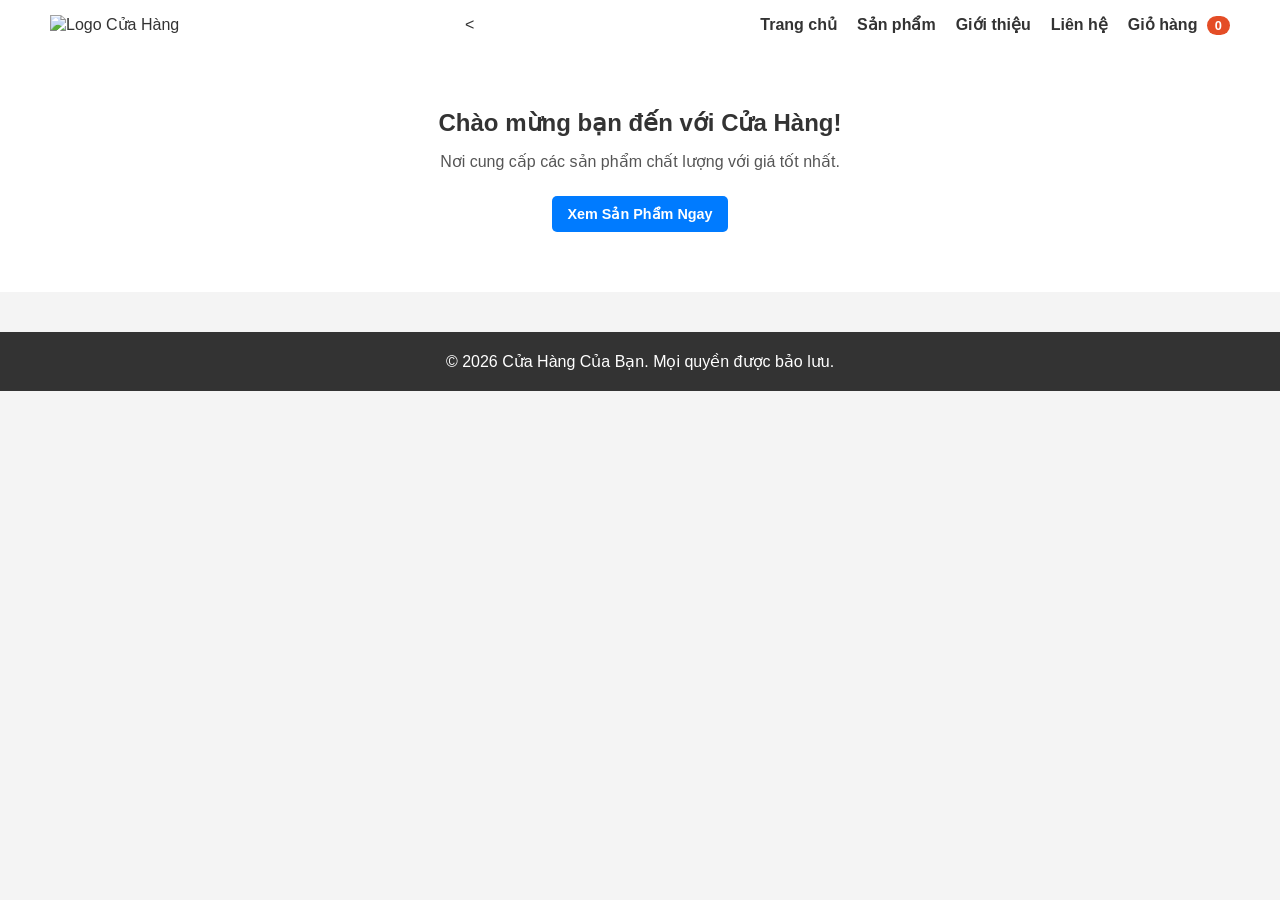
==== index.html @ abeb11eb "n" ====
<!DOCTYPE html>
<html lang="vi">
<head>
    <meta charset="UTF-8">
    <meta name="viewport" content="width=device-width, initial-scale=1.0">
    <title>Trang Chủ - Cửa Hàng</title>
    <link rel="stylesheet" href="css/style.css">
</head>
<body>
    <header>
        <div class="logo">
            <img src="images/logo.jpg" alt="Logo Cửa Hàng">
        </div>
        <<nav>
    <ul>
        <li><a href="index.html">Trang chủ</a></li>
        <li><a href="html/san-pham.html">Sản phẩm</a></li>
        <li><a href="html/gioi-thieu.html">Giới thiệu</a></li>
        <li><a href="html/lien-he.html">Liên hệ</a></li>
        <li><a href="html/gio-hang.html">Giỏ hàng <span id="cart-count">0</span></a></li>
    </ul>
</nav>

<script src="js/script.js"></script>
    </header>
    

    <main>
        <section class="hero" style="text-align: center; padding: 60px 20px; background-color: #fff; margin-bottom: 30px;">
            <h1>Chào mừng bạn đến với Cửa Hàng!</h1>
            <p style="margin: 15px 0; color: #555;">Nơi cung cấp các sản phẩm chất lượng với giá tốt nhất.</p>
            <a href="html/san-pham.html" class="btn-buy" style="text-decoration: none; display: inline-block; margin-top: 10px;">Xem Sản Phẩm Ngay</a>
        </section>
    </main>
    

    <footer>
        <p>&copy; 2026 Cửa Hàng Của Bạn. Mọi quyền được bảo lưu.</p>
    </footer>
</body>
</html>
---- css/style.css ----
/* Reset CSS cơ bản */
* {
    margin: 0;
    padding: 0;
    box-sizing: border-box;
    font-family: Arial, sans-serif;
}

body {
    background-color: #f4f4f4;
    color: #333;
}

/* Kiểu dáng cho Header */
header {
    background-color: #fff;
    padding: 15px 50px;
    display: flex;
    justify-content: space-between;
    align-items: center;
    box-shadow: 0 2px 5px rgba(0,0,0,0.1);
}

header .logo img {
    height: 50px; /* Điều chỉnh kích thước logo của bạn */
}

nav ul {
    list-style: none;
    display: flex;
    gap: 20px;
}

nav ul li a {
    text-decoration: none;
    color: #333;
    font-weight: bold;
}

nav ul li a:hover {
    color: #007bff;
}

/* Kiểu dáng cho phần nội dung chính */
.products-container {
    max-width: 1000px;
    margin: 40px auto;
    padding: 0 20px;
}

.products-container h2 {
    text-align: center;
    margin-bottom: 30px;
    color: #222;
}

/* Grid sản phẩm */
.product-grid {
    display: grid;
    grid-template-columns: repeat(auto-fit, minmax(250px, 1fr));
    gap: 20px;
}

/* Thẻ sản phẩm */
.product-card {
    background-color: #fff;
    border-radius: 8px;
    padding: 15px;
    text-align: center;
    box-shadow: 0 2px 8px rgba(0,0,0,0.1);
    transition: transform 0.3s ease;
}

.product-card:hover {
    transform: translateY(-5px);
}

.product-image {
    background-color: #e0e0e0;
    height: 200px;
    border-radius: 5px;
    display: flex;
    align-items: center;
    justify-content: center;
    margin-bottom: 15px;
    color: #777;
    /* Bạn có thể thay background bằng thẻ <img> khi có ảnh thật */
}

.product-card h3 {
    font-size: 1.2rem;
    margin-bottom: 10px;
}

.product-card .price {
    color: #e44d26;
    font-weight: bold;
    font-size: 1.1rem;
    margin-bottom: 15px;
}

.btn-buy {
    background-color: #007bff;
    color: white;
    border: none;
    padding: 10px 20px;
    border-radius: 5px;
    cursor: pointer;
    font-weight: bold;
    transition: background-color 0.3s;
}

.btn-buy:hover {
    background-color: #0056b3;
}

/* Kiểu dáng cho Footer */
footer {
    text-align: center;
    padding: 20px;
    background-color: #333;
    color: #fff;
    margin-top: 40px;
}
#cart-count {
    background-color: #e44d26;
    color: white;
    padding: 2px 8px;
    border-radius: 20px;
    font-size: 0.8rem;
    margin-left: 5px;
    font-weight: bold;
}

/* Kiểu dáng cho hộp Thông báo (Toast) hiện ở góc dưới bên phải */
.toast-message {
    position: fixed;
    bottom: 20px;
    right: 20px;
    background-color: #28a745; /* Màu xanh lá thành công */
    color: white;
    padding: 15px 25px;
    border-radius: 5px;
    box-shadow: 0 4px 10px rgba(0,0,0,0.2);
    font-weight: bold;
    z-index: 9999;
    
    /* Thiết lập hiệu ứng chuyển động mặc định là ẩn */
    opacity: 0;
    transform: translateY(20px);
    transition: opacity 0.3s ease, transform 0.3s ease;
}

/* Khi có class .show, thông báo sẽ trượt lên và hiện rõ */
.toast-message.show {
    opacity: 1;
    transform: translateY(0);
}
/* --- SẮP XẾP NHÓM NÚT BẤM --- */
.button-group {
    display: flex;
    justify-content: center; /* Căn giữa 2 nút */
    gap: 10px; /* Tạo khoảng cách 10px giữa nút Chi tiết và Mua Ngay */
}

/* --- KIỂU DÁNG CHO NÚT CHI TIẾT --- */
.btn-detail {
    background-color: #f8f9fa; /* Màu nền xám nhạt */
    color: #333; /* Chữ màu đen/xám đậm */
    border: 1px solid #ccc; /* Viền mỏng */
    text-decoration: none; /* Bỏ gạch chân của thẻ a */
    padding: 10px 15px;
    border-radius: 5px;
    font-weight: bold;
    font-size: 0.9rem; /* Chỉnh cỡ chữ ngang bằng nút Mua ngay */
    cursor: pointer;
    transition: all 0.3s ease;
    
    /* Dùng flex để chữ canh giữa hoàn hảo nếu cần */
    display: flex; 
    align-items: center; 
    justify-content: center;
}

.btn-detail:hover {
    background-color: #e2e6ea; /* Đậm hơn một chút khi rà chuột */
    border-color: #dae0e5;
}

/* --- CHỈNH SỬA NHẸ LẠI NÚT MUA NGAY CŨ (Nếu cần) --- */
.btn-buy {
    /* Ép cỡ chữ và padding bằng với nút chi tiết cho cân đối */
    font-size: 0.9rem;
    padding: 10px 15px; 
}
/* =========================================
   CSS CHO TRANG CHI TIẾT SẢN PHẨM 
   ========================================= */

/* Khung bọc toàn bộ trang chi tiết */
.product-detail-page {
    max-width: 1000px;
    margin: 40px auto;
    padding: 0 20px;
}

/* --- Phần trên: Chia đôi cột Ảnh và Thông tin --- */
.product-top {
    display: flex;
    gap: 40px;
    background: #fff;
    padding: 30px;
    border-radius: 8px;
    box-shadow: 0 2px 8px rgba(0,0,0,0.1);
    margin-bottom: 30px;
}

/* Cột chứa ảnh */
.product-gallery {
    flex: 1; /* Chiếm 1 nửa không gian */
    background-color: #f8f9fa;
    border-radius: 8px;
    display: flex;
    align-items: center;
    justify-content: center;
    min-height: 350px;
    padding: 20px;
}

.product-gallery img {
    max-width: 100%;
    height: auto;
    border-radius: 5px;
    box-shadow: 0 2px 5px rgba(0,0,0,0.1);
}

/* Cột chứa thông tin chữ */
.product-info {
    flex: 1; /* Chiếm 1 nửa không gian còn lại */
}

.product-info h1 {
    font-size: 2rem;
    margin-bottom: 15px;
    color: #222;
}

.product-info .price {
    font-size: 1.8rem;
    color: #e44d26;
    font-weight: bold;
    margin-bottom: 15px;
}

.product-info .status {
    margin-bottom: 20px;
    font-size: 1.1rem;
    color: #555;
}

.product-info .status strong {
    color: #28a745; /* Màu xanh lá cho chữ Còn hàng */
}

.short-desc {
    margin-left: 20px;
    margin-bottom: 30px;
    line-height: 1.6;
    color: #444;
}

/* Nút thêm vào giỏ hàng to và nổi bật */
.product-info .btn-buy {
    width: 100%; 
    padding: 15px;
    font-size: 1.2rem;
    border-radius: 8px;
    background-color: #007bff;
    color: white;
    border: none;
    cursor: pointer;
    font-weight: bold;
    transition: background-color 0.3s;
}

.product-info .btn-buy:hover {
    background-color: #0056b3;
}

/* --- Phần dưới: Bảng thông số và Bài viết mô tả --- */
.product-bottom {
    background: #fff;
    padding: 30px;
    border-radius: 8px;
    box-shadow: 0 2px 8px rgba(0,0,0,0.1);
}

.product-bottom h2 {
    border-bottom: 2px solid #007bff;
    padding-bottom: 10px;
    margin-bottom: 20px;
    color: #333;
    display: inline-block;
}

/* Trang trí Bảng thông số kỹ thuật */
.specs-table {
    width: 100%;
    border-collapse: collapse;
    margin-bottom: 40px;
}

.specs-table th, .specs-table td {
    border: 1px solid #ddd;
    padding: 12px 15px;
    text-align: left;
}

/* Tạo hiệu ứng sọc ngựa vằn cho bảng (1 dòng trắng, 1 dòng xám) */
.specs-table tr:nth-child(odd) {
    background-color: #f9f9f9;
}

.specs-table td:first-child {
    font-weight: bold;
    width: 30%; /* Cột tiêu đề chiếm 30% độ rộng bảng */
    color: #555;
}

/* Trang trí đoạn văn chi tiết */
.long-desc {
    line-height: 1.8;
    color: #444;
    font-size: 1.05rem;
}

/* --- Responsive: Tự động xếp dọc khi dùng điện thoại/màn hình nhỏ --- */
@media (max-width: 768px) {
    .product-top {
        flex-direction: column; /* Đẩy ảnh lên trên, thông tin xuống dưới */
        padding: 20px;
        gap: 20px;
    }
}
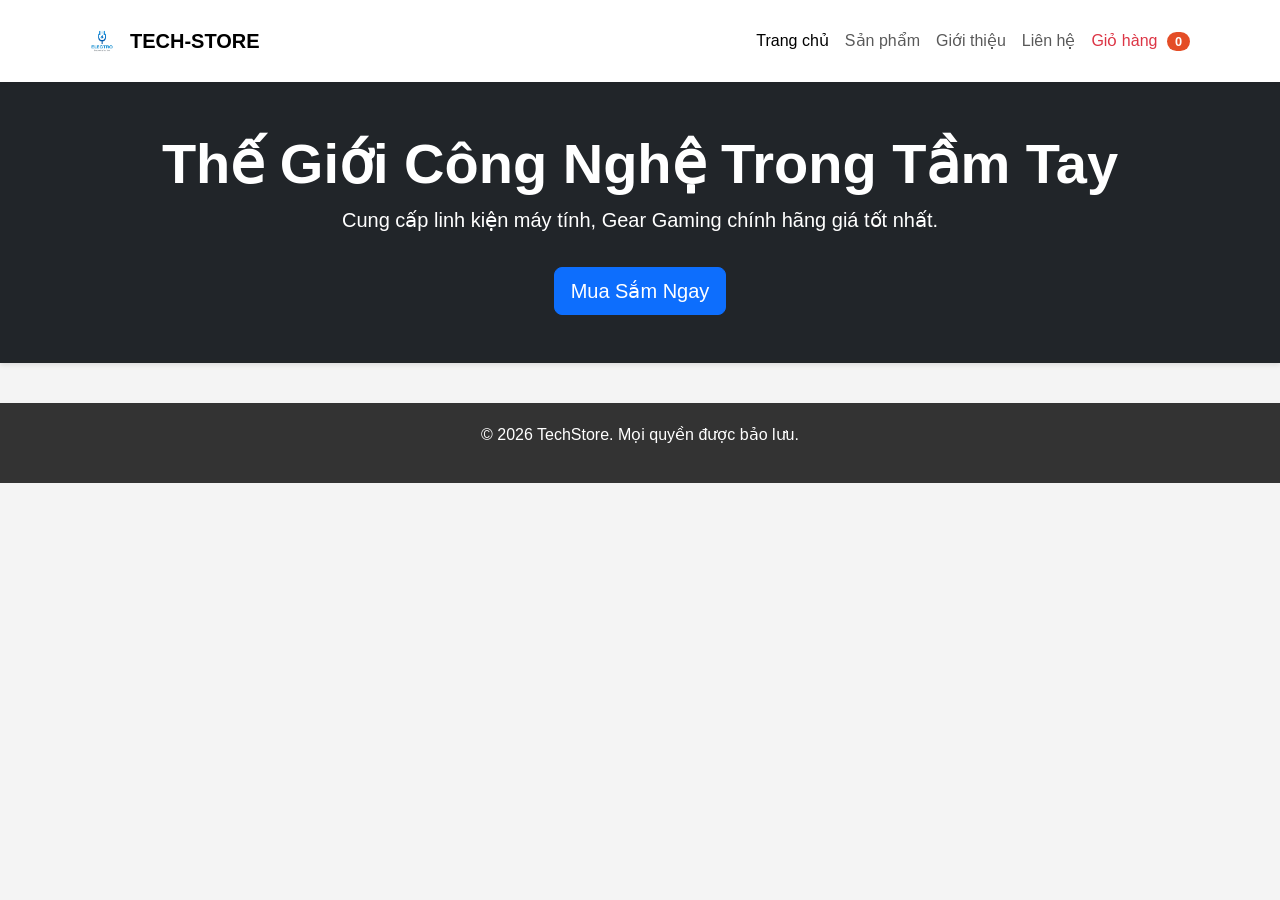
==== commit 66321f4d: "next" ====
--- a/index.html
+++ b/index.html
@@ -2,40 +2,40 @@
 <html lang="vi">
 <head>
     <meta charset="UTF-8">
-    <meta name="viewport" content="width=device-width, initial-scale=1.0">
-    <title>Trang Chủ - Cửa Hàng</title>
+    <title>Cửa Hàng Điện Tử Xịn</title>
+    <link href="https://cdn.jsdelivr.net/npm/bootstrap@5.3.0/dist/css/bootstrap.min.css" rel="stylesheet">
     <link rel="stylesheet" href="css/style.css">
 </head>
 <body>
-    <header>
-        <div class="logo">
-            <img src="images/logo.jpg" alt="Logo Cửa Hàng">
+    <nav class="navbar navbar-expand-lg navbar-light bg-white shadow-sm py-3">
+        <div class="container">
+            <a class="navbar-brand fw-bold d-flex align-items-center" href="index.html">
+                <img src="assets/logo.jpg" alt="Logo" height="40" class="me-2 rounded">
+                TECH-STORE
+            </a>
+            
+            <div class="navbar-nav ms-auto">
+                <a class="nav-link active" href="index.html">Trang chủ</a>
+                <a class="nav-link" href="html/san-pham.html">Sản phẩm</a>
+                <a class="nav-link" href="html/gioi-thieu.html">Giới thiệu</a>
+                <a class="nav-link" href="html/lien-he.html">Liên hệ</a>
+                <a class="nav-link text-danger" href="html/gio-hang.html">Giỏ hàng <span id="cart-count">0</span></a>
+            </div>
         </div>
-        <<nav>
-    <ul>
-        <li><a href="index.html">Trang chủ</a></li>
-        <li><a href="html/san-pham.html">Sản phẩm</a></li>
-        <li><a href="html/gioi-thieu.html">Giới thiệu</a></li>
-        <li><a href="html/lien-he.html">Liên hệ</a></li>
-        <li><a href="html/gio-hang.html">Giỏ hàng <span id="cart-count">0</span></a></li>
-    </ul>
-</nav>
+    </nav>
 
-<script src="js/script.js"></script>
+    <header class="py-5 bg-dark text-white text-center">
+        <div class="container">
+            <h1 class="display-4 fw-bold">Thế Giới Công Nghệ Trong Tầm Tay</h1>
+            <p class="lead">Cung cấp linh kiện máy tính, Gear Gaming chính hãng giá tốt nhất.</p>
+            <a href="html/san-pham.html" class="btn btn-primary btn-lg mt-3">Mua Sắm Ngay</a>
+        </div>
     </header>
+
+    <footer class="text-center">
+        <p>&copy; 2026 TechStore. Mọi quyền được bảo lưu.</p>
+    </footer>
     
-
-    <main>
-        <section class="hero" style="text-align: center; padding: 60px 20px; background-color: #fff; margin-bottom: 30px;">
-            <h1>Chào mừng bạn đến với Cửa Hàng!</h1>
-            <p style="margin: 15px 0; color: #555;">Nơi cung cấp các sản phẩm chất lượng với giá tốt nhất.</p>
-            <a href="html/san-pham.html" class="btn-buy" style="text-decoration: none; display: inline-block; margin-top: 10px;">Xem Sản Phẩm Ngay</a>
-        </section>
-    </main>
-    
-
-    <footer>
-        <p>&copy; 2026 Cửa Hàng Của Bạn. Mọi quyền được bảo lưu.</p>
-    </footer>
+    <script src="js/script.js"></script>
 </body>
 </html>
--- a/css/style.css
+++ b/css/style.css
@@ -341,4 +341,9 @@
         padding: 20px;
         gap: 20px;
     }
+}
+/* --- CSS CHO TRANG CHI TIẾT SẢN PHẨM --- */
+/* Mặc định ẩn tất cả các khu vực sản phẩm đi để JS tự bật lên */
+.product-section { 
+    display: none; 
 }
